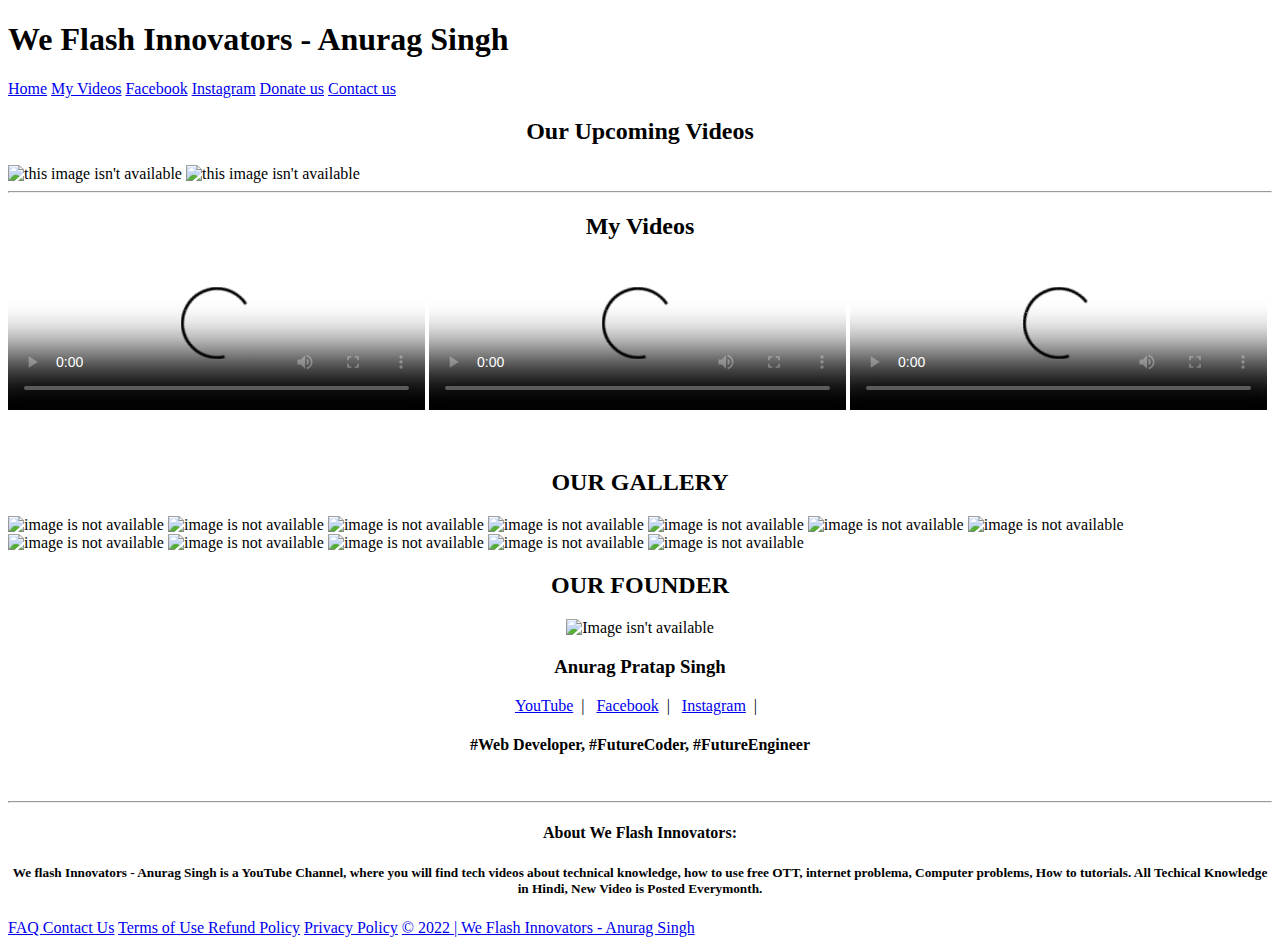
==== index.html @ d622286d "Update index.html" ====
<!DOCTYPE html>
<html lang="en">
<head>
    <meta charset="UTF-8">
    <meta http-equiv="X-UA-Compatible" content="IE=edge">
    <meta name="viewport" content="width=device-width, initial-scale=1.0">
    <title>We Flash Innovators - Anurag Singh | Home |</title>
    <link rel="stylesheet" href="style.css">
    <style>
        .img-container {
          text-align: center;
          display: block;
        }
      </style>
</head>
<body>
<!--body coding Starts now-->    
    <header>
        <h1>We Flash Innovators - Anurag Singh</h1>
    </header>
    
 <!--The tabs shown above called navigation-->
    <nav>
        <a href="index.html">Home</a>
        <a href="videos.html" target="_blank">My Videos</a>
        <a href="https://facebook.com/anurag.psingh11" target="_blank">Facebook</a>
        <a href="https://instagram.com/anurag.psingh" target="_blank">Instagram</a>
        <a href="payment_form.html" target="_blank">Donate us</a>
        <a href="contact.html" target="_blank">Contact us </a>        
    </nav>

    <!-- section Coding Starts now-->
    <section>     
        <!--Section - 1 (upcoming video section)-->            
        <h2><center>Our Upcoming Videos</center></h2>
           <img src="Facebook Live.jpg" width="40%" alt="this image isn't available">
           <img src="Gaming.jpg" width="40%" alt="this image isn't available">
    </section>

    <hr>

    <!--Section - 2 (my video section)-->
    <section>       
        <h2><center>My Videos</center></h2>
            <video src="prime video.mp4" width="33%" poster="img/prime.jpg" controls></video>
            <video src="video/html.mp4" width="33%" poster="img/webdev.png" controls></video>
            <video src="video/maths.mp4" width="33%" poster="img/maths.jpg" controls></video>
            <br>
            <br>
            <br>
    </section>
       
    <!--Section - 3 (Our Gallery section)-->
    <section>     
        <h2><center> OUR GALLERY</center></h2>
        <img src="h.jpg" width="16%" alt="image is not available">
        <img src="3.jpg" width="16%" alt="image is not available">
        <img src="c.jpg" width="16%" alt="image is not available">  
        <img src="d.jpg" width="16%" alt="image is not available">     
        <img src="e.jpeg" width="16%" alt="image is not available">     
        <img src="f.jpg" width="16%" alt="image is not available">     
        <img src="b.jpeg" width="16%" alt="image is not available"> 
        <img src="a.jpg" width="16%" alt="image is not available">     
        <img src="z.jpg" width="16%" alt="image is not available"> 
        <img src="b.jpeg" width="16%" alt="image is not available">     
        <img src="g.jpg" width="16%" alt="image is not available">     
        <img src="1.jpg" width="16%" alt="image is not available">     
    </section>      

    <!--Section - 4 (Our Founder section)-->
    <section>      
        <h2> <center> OUR FOUNDER</center></h2>
        <span class="img-container">
        <img src="founder.png" width="25%" alt="Image isn't available">
        </span>
        <h3><center>Anurag Pratap Singh</center></h3>
    <center>
        <a href="https://youtube.com/weflashinnovators" target="_blank">YouTube</a>&nbsp;&nbsp;|&nbsp;&nbsp;
        <a href="https://facebook.com/anurag.psingh11" target="_blank">Facebook</a>&nbsp;&nbsp;|&nbsp;&nbsp;
        <a href="https://instagram.com/anurag.psingh" target="_blank">Instagram</a>&nbsp;&nbsp;|&nbsp;&nbsp;
        <h4>#Web Developer, #FutureCoder, #FutureEngineer</h4>
        <br><hr>
        <h4>About We Flash Innovators: </h4>
        <h5>We flash Innovators - Anurag Singh is a YouTube Channel, where you will find tech videos about technical knowledge, how to use free OTT, internet problema, Computer problems, How to tutorials. All Techical Knowledge in Hindi, New Video is Posted Everymonth.</h5>   
    </center>
    </section>
    <!--Sections end here-->
 
    <!--Footer starts from here-->
    <footer>
        <a href="#" target="_blank" >FAQ </a>
        <a href="contact.html" target="_blank">Contact Us</a>
        <a href="#" target="_blank">Terms of Use </a>
        <a href="#" target="_blank" >Refund Policy</a>
        <a href="#" target="_blank" >Privacy Policy</a>
        <a href="#" target="_blank" >&copy; 2022 | We Flash Innovators - Anurag Singh</a>
    </footer>
    <!--Footer ends from here-->

</body>
</html>
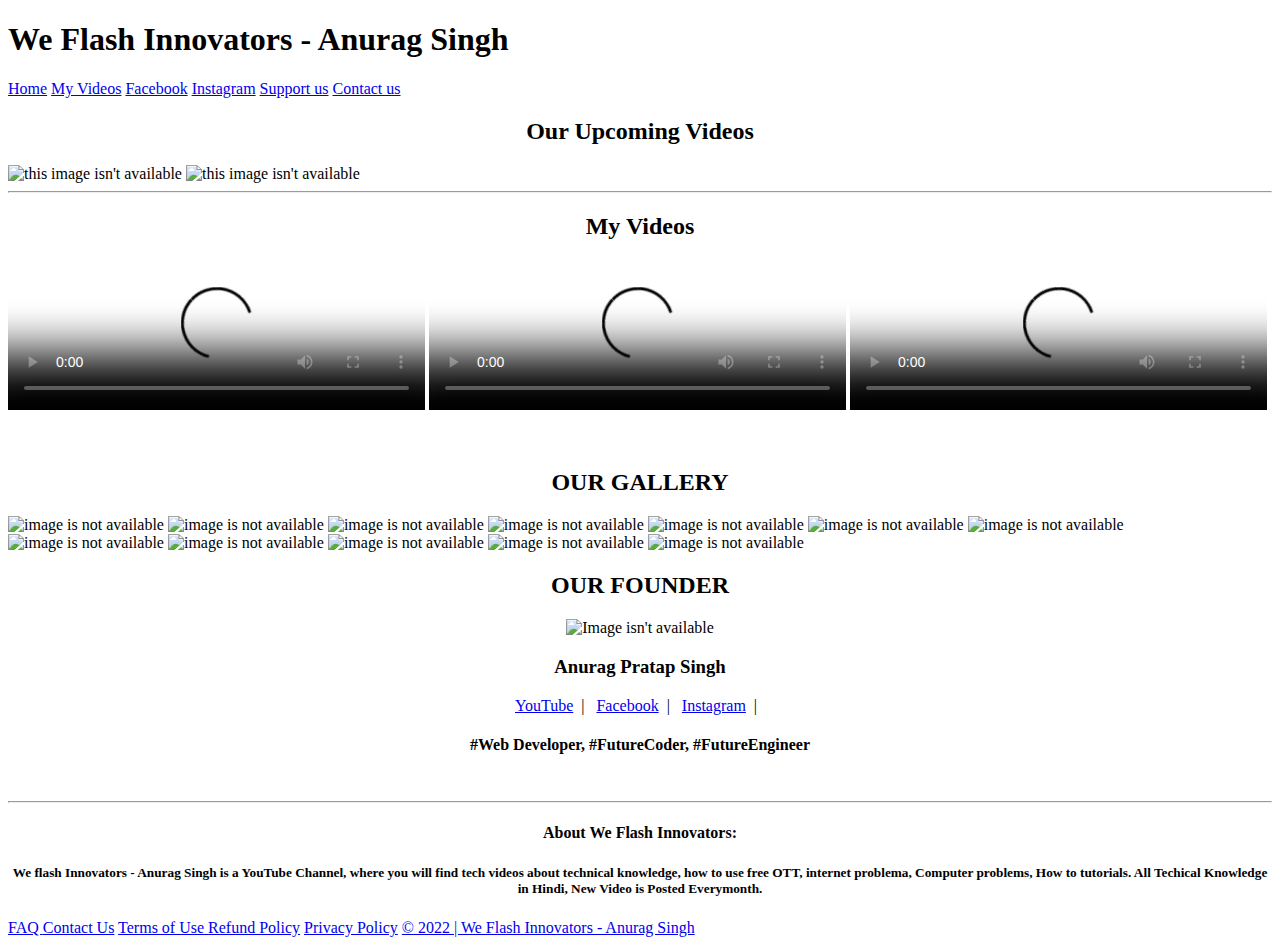
==== commit 066969ae: "Update index.html" ====
--- a/index.html
+++ b/index.html
@@ -25,8 +25,8 @@
         <a href="videos.html" target="_blank">My Videos</a>
         <a href="https://facebook.com/anurag.psingh11" target="_blank">Facebook</a>
         <a href="https://instagram.com/anurag.psingh" target="_blank">Instagram</a>
-        <a href="payment_form.html" target="_blank">Donate us</a>
-        <a href="contact.html" target="_blank">Contact us </a>        
+        <a href="payment_form.html" target="_blank">Support us</a>
+        <a href="contact.html" target="_blank">Contact us</a>        
     </nav>
 
     <!-- section Coding Starts now-->
@@ -42,7 +42,7 @@
     <!--Section - 2 (my video section)-->
     <section>       
         <h2><center>My Videos</center></h2>
-            <video src="prime video.mp4" width="33%" poster="img/prime.jpg" controls></video>
+            <video src="primevideo.mp4" width="33%" poster="img/prime.jpg" controls></video>
             <video src="video/html.mp4" width="33%" poster="img/webdev.png" controls></video>
             <video src="video/maths.mp4" width="33%" poster="img/maths.jpg" controls></video>
             <br>
